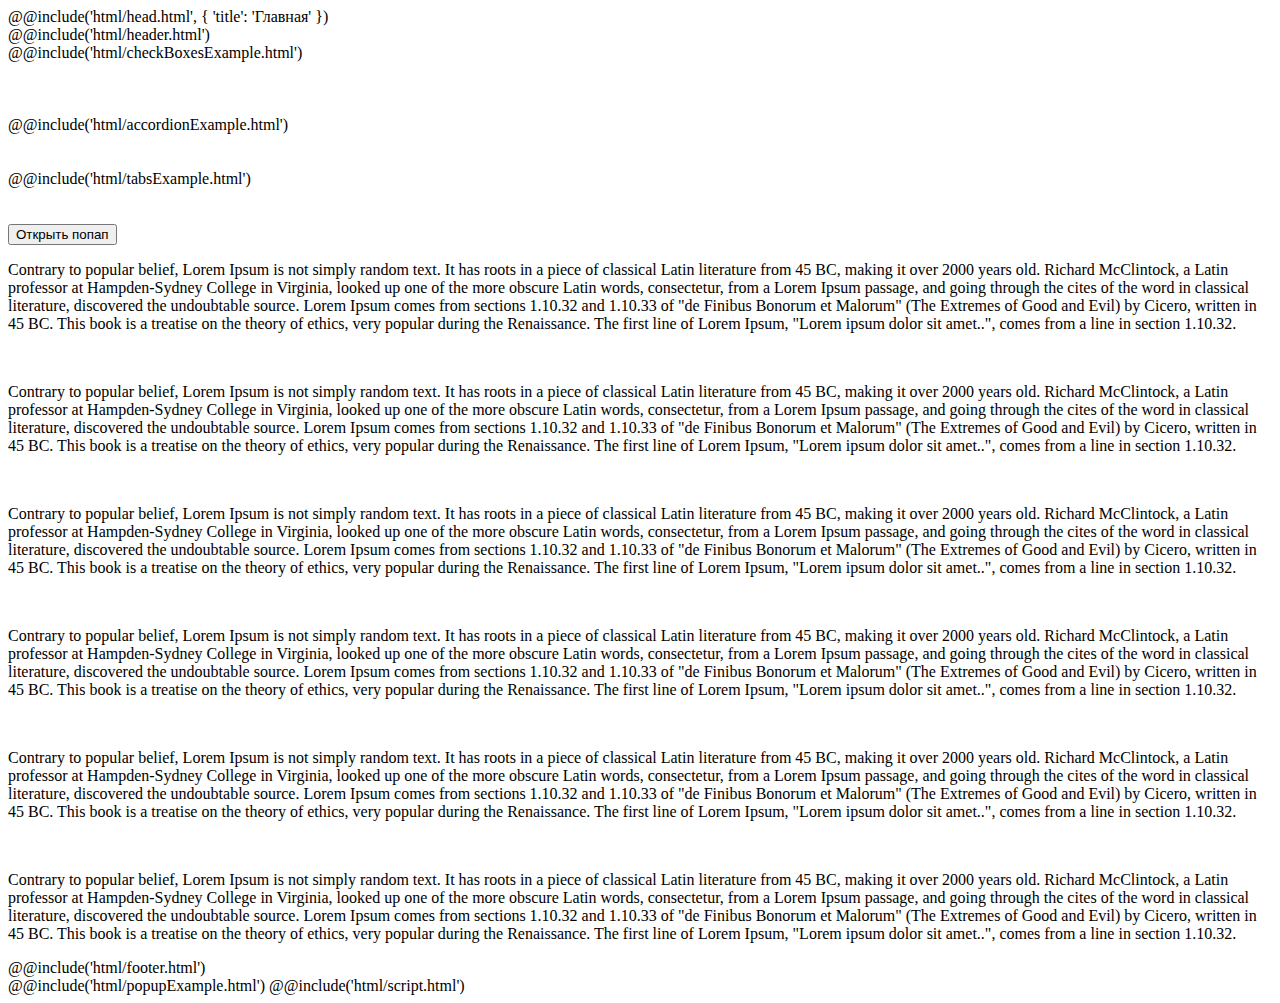
==== src/index.html @ b8fdbd5a "first commit" ====
<!DOCTYPE html>
<html lang="ru">
  @@include('html/head.html', {
    'title': 'Главная'
  })
  <body>
    <div class="wrapper">
      @@include('html/header.html')

      <main class="page">
        <div data-observ></div>

        <div class="page__container">
          <div class="checkboxes">
            @@include('html/checkBoxesExample.html')
          </div>
          <br>
          <br>
          <br>
          @@include('html/accordionExample.html')
          <br>
          <br>
          <br>
          @@include('html/tabsExample.html')
          <br>
          <br>
          <br>

          <button data-type="popup-1" type="button">Открыть попап</button>
          <br>
          <p>Contrary to popular belief, Lorem Ipsum is not simply random text. It has roots in a piece of classical Latin literature from 45 BC, making it over 2000 years old. Richard McClintock, a Latin professor at Hampden-Sydney College in Virginia, looked up one of the more obscure Latin words, consectetur, from a Lorem Ipsum passage, and going through the cites of the word in classical literature, discovered the undoubtable source. Lorem Ipsum comes from sections 1.10.32 and 1.10.33 of "de Finibus Bonorum et Malorum" (The Extremes of Good and Evil) by Cicero, written in 45 BC. This book is a treatise on the theory of ethics, very popular during the Renaissance. The first line of Lorem Ipsum, "Lorem ipsum dolor sit amet..", comes from a line in section 1.10.32.</p>
          <br>
          <p>Contrary to popular belief, Lorem Ipsum is not simply random text. It has roots in a piece of classical Latin literature from 45 BC, making it over 2000 years old. Richard McClintock, a Latin professor at Hampden-Sydney College in Virginia, looked up one of the more obscure Latin words, consectetur, from a Lorem Ipsum passage, and going through the cites of the word in classical literature, discovered the undoubtable source. Lorem Ipsum comes from sections 1.10.32 and 1.10.33 of "de Finibus Bonorum et Malorum" (The Extremes of Good and Evil) by Cicero, written in 45 BC. This book is a treatise on the theory of ethics, very popular during the Renaissance. The first line of Lorem Ipsum, "Lorem ipsum dolor sit amet..", comes from a line in section 1.10.32.</p>
          <br>
          <p>Contrary to popular belief, Lorem Ipsum is not simply random text. It has roots in a piece of classical Latin literature from 45 BC, making it over 2000 years old. Richard McClintock, a Latin professor at Hampden-Sydney College in Virginia, looked up one of the more obscure Latin words, consectetur, from a Lorem Ipsum passage, and going through the cites of the word in classical literature, discovered the undoubtable source. Lorem Ipsum comes from sections 1.10.32 and 1.10.33 of "de Finibus Bonorum et Malorum" (The Extremes of Good and Evil) by Cicero, written in 45 BC. This book is a treatise on the theory of ethics, very popular during the Renaissance. The first line of Lorem Ipsum, "Lorem ipsum dolor sit amet..", comes from a line in section 1.10.32.</p>
          <br>
          <p>Contrary to popular belief, Lorem Ipsum is not simply random text. It has roots in a piece of classical Latin literature from 45 BC, making it over 2000 years old. Richard McClintock, a Latin professor at Hampden-Sydney College in Virginia, looked up one of the more obscure Latin words, consectetur, from a Lorem Ipsum passage, and going through the cites of the word in classical literature, discovered the undoubtable source. Lorem Ipsum comes from sections 1.10.32 and 1.10.33 of "de Finibus Bonorum et Malorum" (The Extremes of Good and Evil) by Cicero, written in 45 BC. This book is a treatise on the theory of ethics, very popular during the Renaissance. The first line of Lorem Ipsum, "Lorem ipsum dolor sit amet..", comes from a line in section 1.10.32.</p>
          <br>
          <p>Contrary to popular belief, Lorem Ipsum is not simply random text. It has roots in a piece of classical Latin literature from 45 BC, making it over 2000 years old. Richard McClintock, a Latin professor at Hampden-Sydney College in Virginia, looked up one of the more obscure Latin words, consectetur, from a Lorem Ipsum passage, and going through the cites of the word in classical literature, discovered the undoubtable source. Lorem Ipsum comes from sections 1.10.32 and 1.10.33 of "de Finibus Bonorum et Malorum" (The Extremes of Good and Evil) by Cicero, written in 45 BC. This book is a treatise on the theory of ethics, very popular during the Renaissance. The first line of Lorem Ipsum, "Lorem ipsum dolor sit amet..", comes from a line in section 1.10.32.</p>
          <br>
          <p>Contrary to popular belief, Lorem Ipsum is not simply random text. It has roots in a piece of classical Latin literature from 45 BC, making it over 2000 years old. Richard McClintock, a Latin professor at Hampden-Sydney College in Virginia, looked up one of the more obscure Latin words, consectetur, from a Lorem Ipsum passage, and going through the cites of the word in classical literature, discovered the undoubtable source. Lorem Ipsum comes from sections 1.10.32 and 1.10.33 of "de Finibus Bonorum et Malorum" (The Extremes of Good and Evil) by Cicero, written in 45 BC. This book is a treatise on the theory of ethics, very popular during the Renaissance. The first line of Lorem Ipsum, "Lorem ipsum dolor sit amet..", comes from a line in section 1.10.32.</p>
        </div>

      </main>

      @@include('html/footer.html')
    </div>

    @@include('html/popupExample.html')
    @@include('html/script.html')
  </body>
</html>
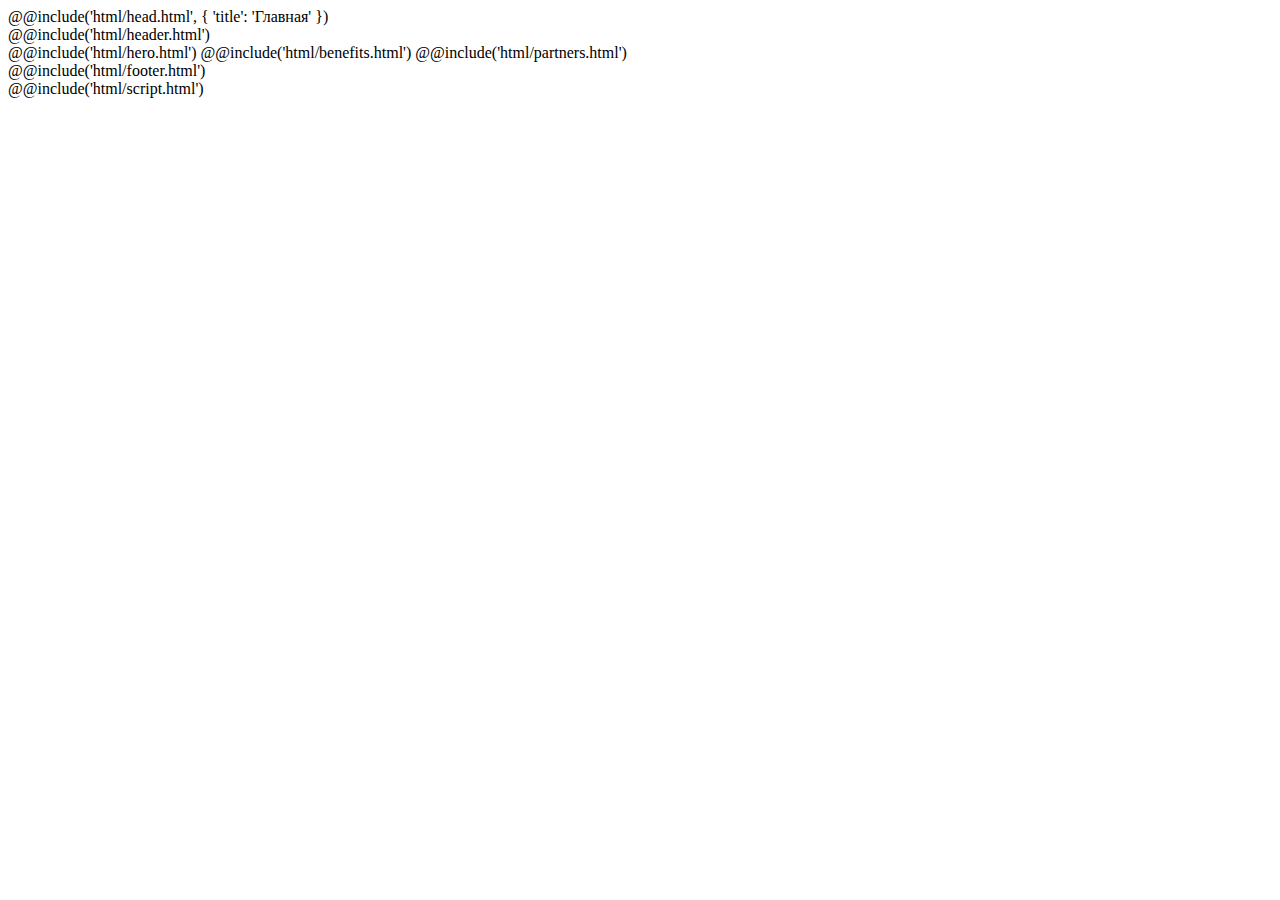
==== commit f47ab1e8: "feat: cделаны несколько секций" ====
--- a/src/index.html
+++ b/src/index.html
@@ -1,52 +1,26 @@
 <!DOCTYPE html>
 <html lang="ru">
-  @@include('html/head.html', {
-    'title': 'Главная'
-  })
-  <body>
-    <div class="wrapper">
-      @@include('html/header.html')
+@@include('html/head.html', {
+'title': 'Главная'
+})
 
-      <main class="page">
-        <div data-observ></div>
+<body>
+  <div class="wrapper">
+    @@include('html/header.html')
 
-        <div class="page__container">
-          <div class="checkboxes">
-            @@include('html/checkBoxesExample.html')
-          </div>
-          <br>
-          <br>
-          <br>
-          @@include('html/accordionExample.html')
-          <br>
-          <br>
-          <br>
-          @@include('html/tabsExample.html')
-          <br>
-          <br>
-          <br>
+    <main class="page">
+      <div data-observ></div>
+      @@include('html/hero.html')
+      @@include('html/benefits.html')
 
-          <button data-type="popup-1" type="button">Открыть попап</button>
-          <br>
-          <p>Contrary to popular belief, Lorem Ipsum is not simply random text. It has roots in a piece of classical Latin literature from 45 BC, making it over 2000 years old. Richard McClintock, a Latin professor at Hampden-Sydney College in Virginia, looked up one of the more obscure Latin words, consectetur, from a Lorem Ipsum passage, and going through the cites of the word in classical literature, discovered the undoubtable source. Lorem Ipsum comes from sections 1.10.32 and 1.10.33 of "de Finibus Bonorum et Malorum" (The Extremes of Good and Evil) by Cicero, written in 45 BC. This book is a treatise on the theory of ethics, very popular during the Renaissance. The first line of Lorem Ipsum, "Lorem ipsum dolor sit amet..", comes from a line in section 1.10.32.</p>
-          <br>
-          <p>Contrary to popular belief, Lorem Ipsum is not simply random text. It has roots in a piece of classical Latin literature from 45 BC, making it over 2000 years old. Richard McClintock, a Latin professor at Hampden-Sydney College in Virginia, looked up one of the more obscure Latin words, consectetur, from a Lorem Ipsum passage, and going through the cites of the word in classical literature, discovered the undoubtable source. Lorem Ipsum comes from sections 1.10.32 and 1.10.33 of "de Finibus Bonorum et Malorum" (The Extremes of Good and Evil) by Cicero, written in 45 BC. This book is a treatise on the theory of ethics, very popular during the Renaissance. The first line of Lorem Ipsum, "Lorem ipsum dolor sit amet..", comes from a line in section 1.10.32.</p>
-          <br>
-          <p>Contrary to popular belief, Lorem Ipsum is not simply random text. It has roots in a piece of classical Latin literature from 45 BC, making it over 2000 years old. Richard McClintock, a Latin professor at Hampden-Sydney College in Virginia, looked up one of the more obscure Latin words, consectetur, from a Lorem Ipsum passage, and going through the cites of the word in classical literature, discovered the undoubtable source. Lorem Ipsum comes from sections 1.10.32 and 1.10.33 of "de Finibus Bonorum et Malorum" (The Extremes of Good and Evil) by Cicero, written in 45 BC. This book is a treatise on the theory of ethics, very popular during the Renaissance. The first line of Lorem Ipsum, "Lorem ipsum dolor sit amet..", comes from a line in section 1.10.32.</p>
-          <br>
-          <p>Contrary to popular belief, Lorem Ipsum is not simply random text. It has roots in a piece of classical Latin literature from 45 BC, making it over 2000 years old. Richard McClintock, a Latin professor at Hampden-Sydney College in Virginia, looked up one of the more obscure Latin words, consectetur, from a Lorem Ipsum passage, and going through the cites of the word in classical literature, discovered the undoubtable source. Lorem Ipsum comes from sections 1.10.32 and 1.10.33 of "de Finibus Bonorum et Malorum" (The Extremes of Good and Evil) by Cicero, written in 45 BC. This book is a treatise on the theory of ethics, very popular during the Renaissance. The first line of Lorem Ipsum, "Lorem ipsum dolor sit amet..", comes from a line in section 1.10.32.</p>
-          <br>
-          <p>Contrary to popular belief, Lorem Ipsum is not simply random text. It has roots in a piece of classical Latin literature from 45 BC, making it over 2000 years old. Richard McClintock, a Latin professor at Hampden-Sydney College in Virginia, looked up one of the more obscure Latin words, consectetur, from a Lorem Ipsum passage, and going through the cites of the word in classical literature, discovered the undoubtable source. Lorem Ipsum comes from sections 1.10.32 and 1.10.33 of "de Finibus Bonorum et Malorum" (The Extremes of Good and Evil) by Cicero, written in 45 BC. This book is a treatise on the theory of ethics, very popular during the Renaissance. The first line of Lorem Ipsum, "Lorem ipsum dolor sit amet..", comes from a line in section 1.10.32.</p>
-          <br>
-          <p>Contrary to popular belief, Lorem Ipsum is not simply random text. It has roots in a piece of classical Latin literature from 45 BC, making it over 2000 years old. Richard McClintock, a Latin professor at Hampden-Sydney College in Virginia, looked up one of the more obscure Latin words, consectetur, from a Lorem Ipsum passage, and going through the cites of the word in classical literature, discovered the undoubtable source. Lorem Ipsum comes from sections 1.10.32 and 1.10.33 of "de Finibus Bonorum et Malorum" (The Extremes of Good and Evil) by Cicero, written in 45 BC. This book is a treatise on the theory of ethics, very popular during the Renaissance. The first line of Lorem Ipsum, "Lorem ipsum dolor sit amet..", comes from a line in section 1.10.32.</p>
-        </div>
+      @@include('html/partners.html')
+    </main>
 
-      </main>
+    @@include('html/footer.html')
+  </div>
 
-      @@include('html/footer.html')
-    </div>
+  <!-- @@include('html/popupExample.html') -->
+  @@include('html/script.html')
+</body>
 
-    @@include('html/popupExample.html')
-    @@include('html/script.html')
-  </body>
-</html>
+</html>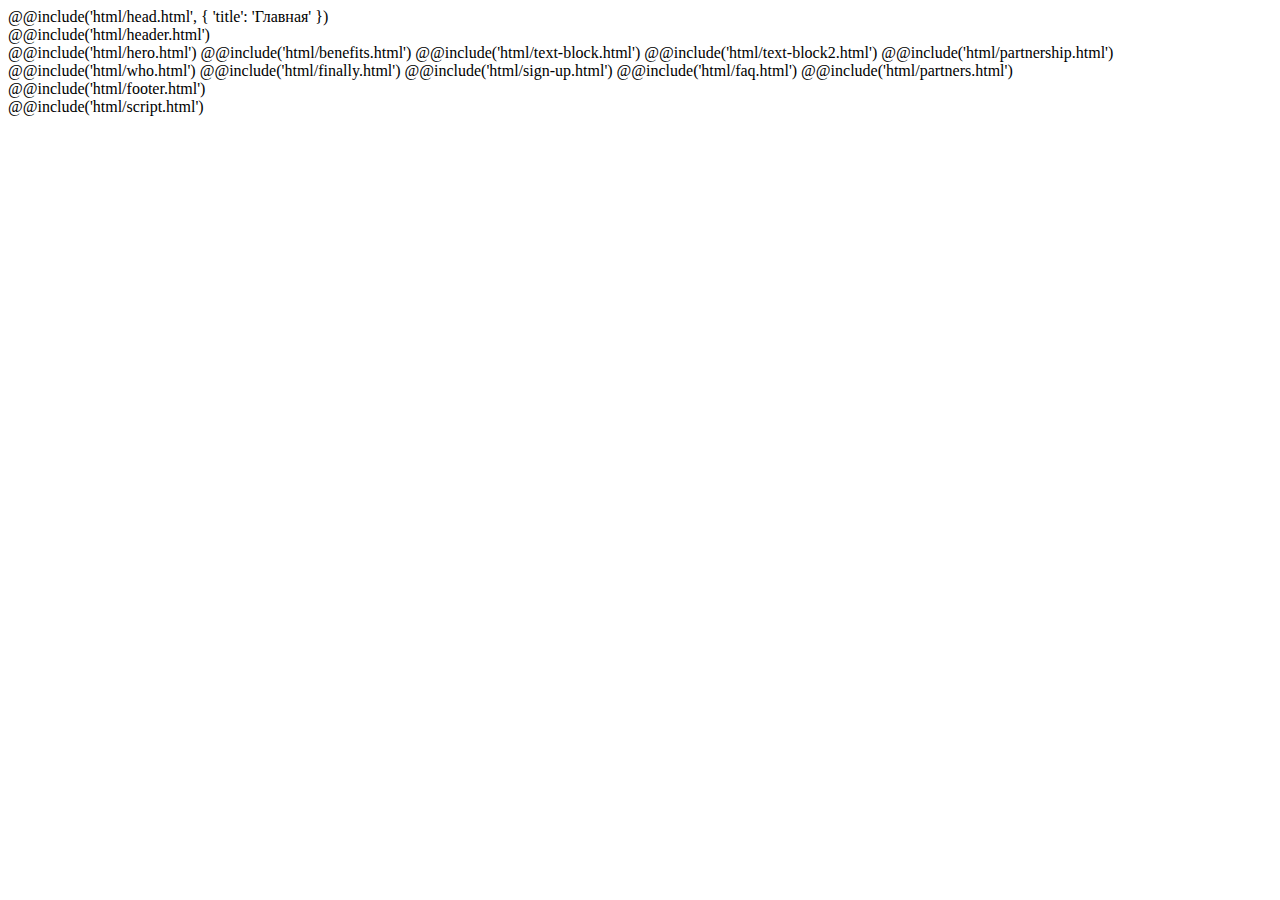
==== commit 101c7fb8: "feat: сделаны блоки" ====
--- a/src/index.html
+++ b/src/index.html
@@ -12,7 +12,13 @@
       <div data-observ></div>
       @@include('html/hero.html')
       @@include('html/benefits.html')
-
+      @@include('html/text-block.html')
+      @@include('html/text-block2.html')
+      @@include('html/partnership.html')
+      @@include('html/who.html')
+      @@include('html/finally.html')
+      @@include('html/sign-up.html')
+      @@include('html/faq.html')
       @@include('html/partners.html')
     </main>
 
